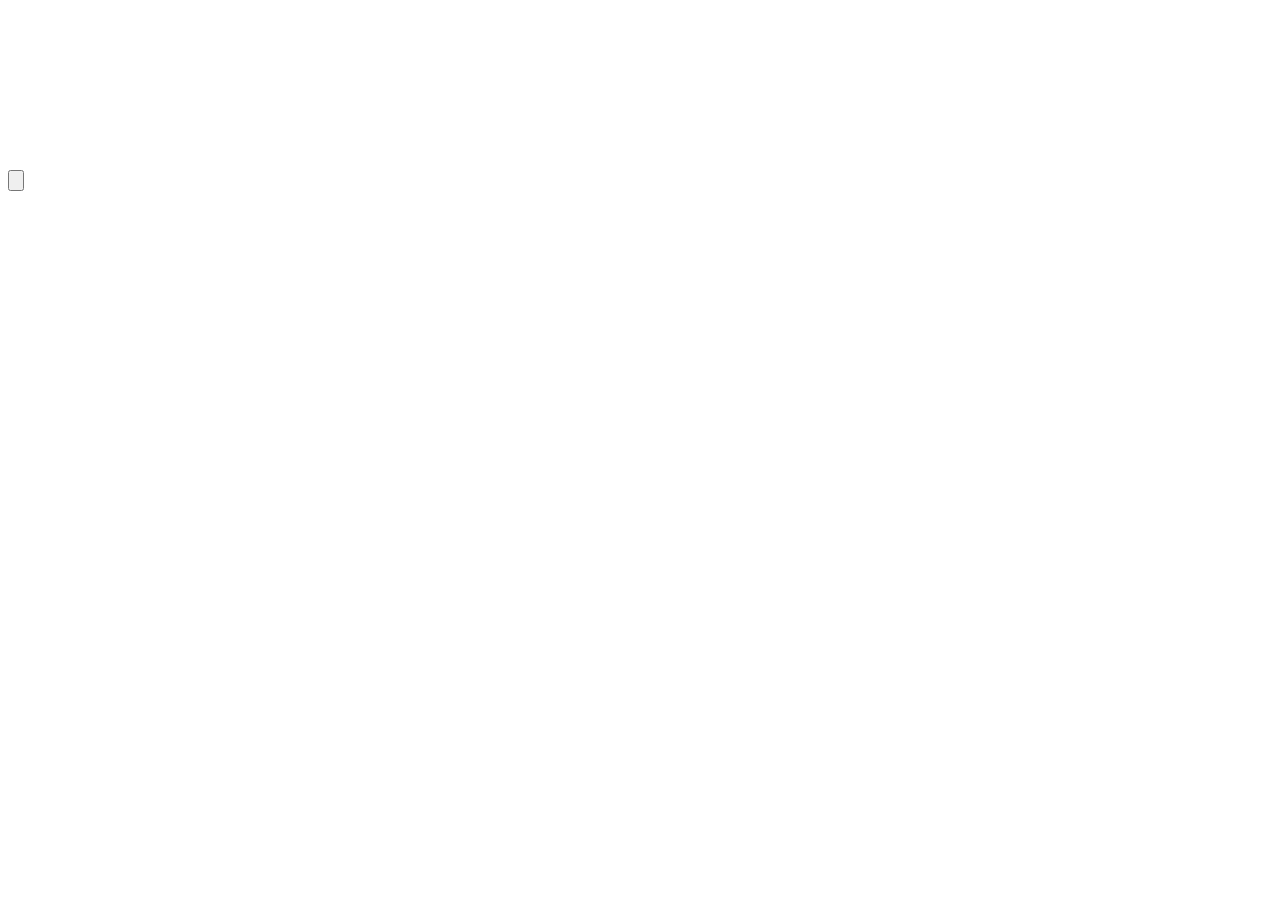
==== test.html @ ee975e28 "Create test.html" ====
<!DOCTYPE html>
<html><head>
<script src="js/jquery.min.js"></script>
<script>
function showSize() {
  alert( $(window).height + "," + window.innerHeight );
}
</script>
</head><body>
<br/>
<br/>
<br/>
<br/>
<br/>
<br/>
<br/>
<br/>
<br/>
<input type=button onclick="showSize()">
<br/>
<br/>
<br/>
<br/>
<br/>
<br/>
<br/>
<br/>
<br/>
<br/>
<br/>
<br/>
<br/>
<br/>
<br/>
<br/>
<br/>
<br/>
<br/>
<br/>
<br/>
<br/>
</body></html>
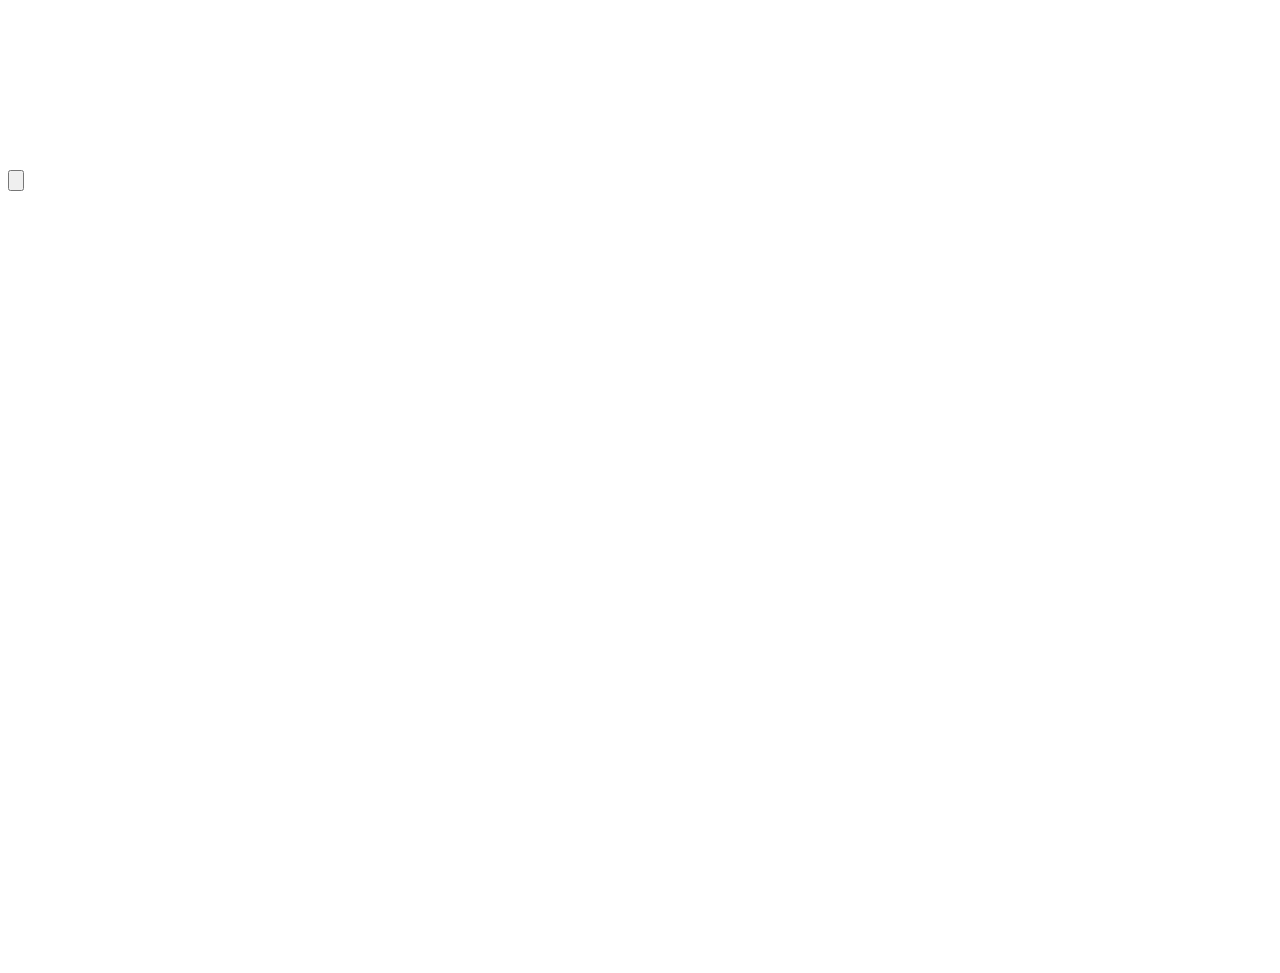
==== commit b3f8dd13: "Update test.html" ====
--- a/test.html
+++ b/test.html
@@ -3,7 +3,7 @@
 <script src="js/jquery.min.js"></script>
 <script>
 function showSize() {
-  alert( $(window).height + "," + window.innerHeight );
+  alert( $(window).height() + "," + window.innerHeight );
 }
 </script>
 </head><body>
@@ -39,4 +39,26 @@
 <br/>
 <br/>
 <br/>
+<br/>
+<br/>
+<br/>
+<br/>
+<br/>
+<br/>
+<br/>
+<br/>
+<br/>
+<br/>
+<br/>
+<br/>
+<br/>
+<br/>
+<br/>
+<br/>
+<br/>
+<br/>
+<br/>
+<br/>
+<br/>
+<br/>
 </body></html>
